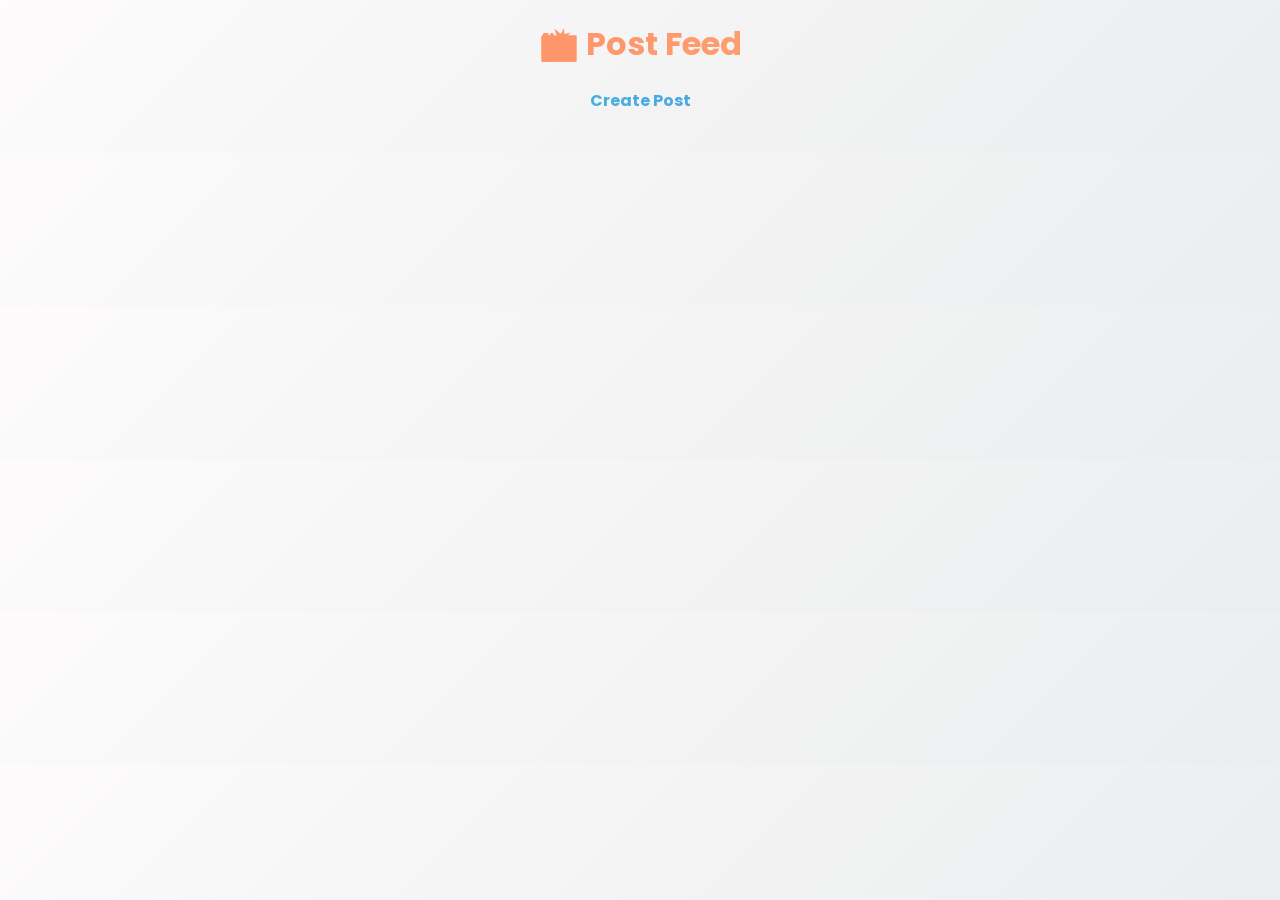
==== index.html @ a0c23933 "Add files via upload" ====
<!DOCTYPE html>
<html lang="en">
<head>
  <meta charset="UTF-8">
  <title>Feed</title>
  <link rel="stylesheet" href="./css/style.css">
  <link href="https://fonts.googleapis.com/css2?family=Poppins&display=swap" rel="stylesheet">
</head>
<body>

  <h1>📸 Post Feed</h1>
  <a href="create.html">Create Post</a>

  <div id="posts"></div>

  <script type="module" src="./js/feed.js"></script>
</body>
</html>
---- css/style.css ----
/* ===== RESET ===== */
* {
  margin: 0;
  padding: 0;
  box-sizing: border-box;
}

/* ===== BODY ===== */
body {
  font-family: 'Poppins', sans-serif;
  background: linear-gradient(135deg, #fdfbfb, #ebedee); /* soft gradient */
  color: #333;
  padding: 20px;
}

/* ===== HEADER ===== */
h1 {
  text-align: center;
  margin-bottom: 20px;
  background: linear-gradient(90deg, #ff7e5f, #feb47b);
  -webkit-background-clip: text;
  -webkit-text-fill-color: transparent;
}

/* ===== NAV LINKS ===== */
a {
  display: block;
  text-align: center;
  margin-bottom: 20px;
  text-decoration: none;
  font-weight: bold;
  background: linear-gradient(90deg, #36d1dc, #5b86e5);
  -webkit-background-clip: text;
  -webkit-text-fill-color: transparent;
}

a:hover {
  opacity: 0.7;
}

/* ===== FORM ===== */
form {
  max-width: 400px;
  margin: 0 auto 30px auto;
  display: flex;
  flex-direction: column;
  gap: 15px;
  background: linear-gradient(145deg, #ffffff, #f0f0f0);
  padding: 20px;
  border-radius: 15px;
  box-shadow: 0 8px 20px rgba(0,0,0,0.1);
}

/* ===== INPUTS ===== */
input[type="file"],
input[type="text"] {
  padding: 10px;
  border-radius: 10px;
  border: 1px solid #ddd;
  font-size: 14px;
  outline: none;
  transition: 0.3s;
}

input:focus {
  border-color: #5b86e5;
  box-shadow: 0 0 5px rgba(91,134,229,0.3);
}

/* ===== BUTTON ===== */
button {
  padding: 12px;
  border: none;
  border-radius: 10px;
  background: linear-gradient(90deg, #36d1dc, #5b86e5);
  color: white;
  font-weight: bold;
  cursor: pointer;
  transition: 0.3s;
}

button:hover {
  transform: scale(1.03);
  opacity: 0.9;
}

/* ===== POSTS (VERTICAL FEED) ===== */
#posts {
  display:flex;
  flex-direction:column-reverse;
  align-items: center;
  gap: 25px;
}

/* ===== POST CARD ===== */
.post {
  width: 100%;
  max-width: 500px;
  background: linear-gradient(145deg, #ffffff, #f7f7f7);
  border-radius: 15px;
  overflow: hidden;
  box-shadow: 0 10px 25px rgba(0,0,0,0.08);
  transition: all 0.3s ease;
}

.post:hover {
  transform: translateY(-6px) scale(1.01);
}

/* ===== IMAGE ===== */
.post img {
  width: 100%;
  height: auto;
  object-fit: contain;
  background: #000;
}

/* ===== CAPTION ===== */
.post p {
  padding: 12px;
  font-size: 14px;
  line-height: 1.5;
}

/* ===== EMPTY MESSAGE ===== */
#posts p {
  text-align: center;
  font-size: 16px;
  color: gray;
}

/* ===== MOBILE VIEW ===== */
@media (max-width: 600px) {
  body {
    padding: 10px;
  }

  h1 {
    font-size: 22px;
  }

  form {
    width: 100%;
    padding: 15px;
  }

  .post {
    max-width: 100%;
  }
}
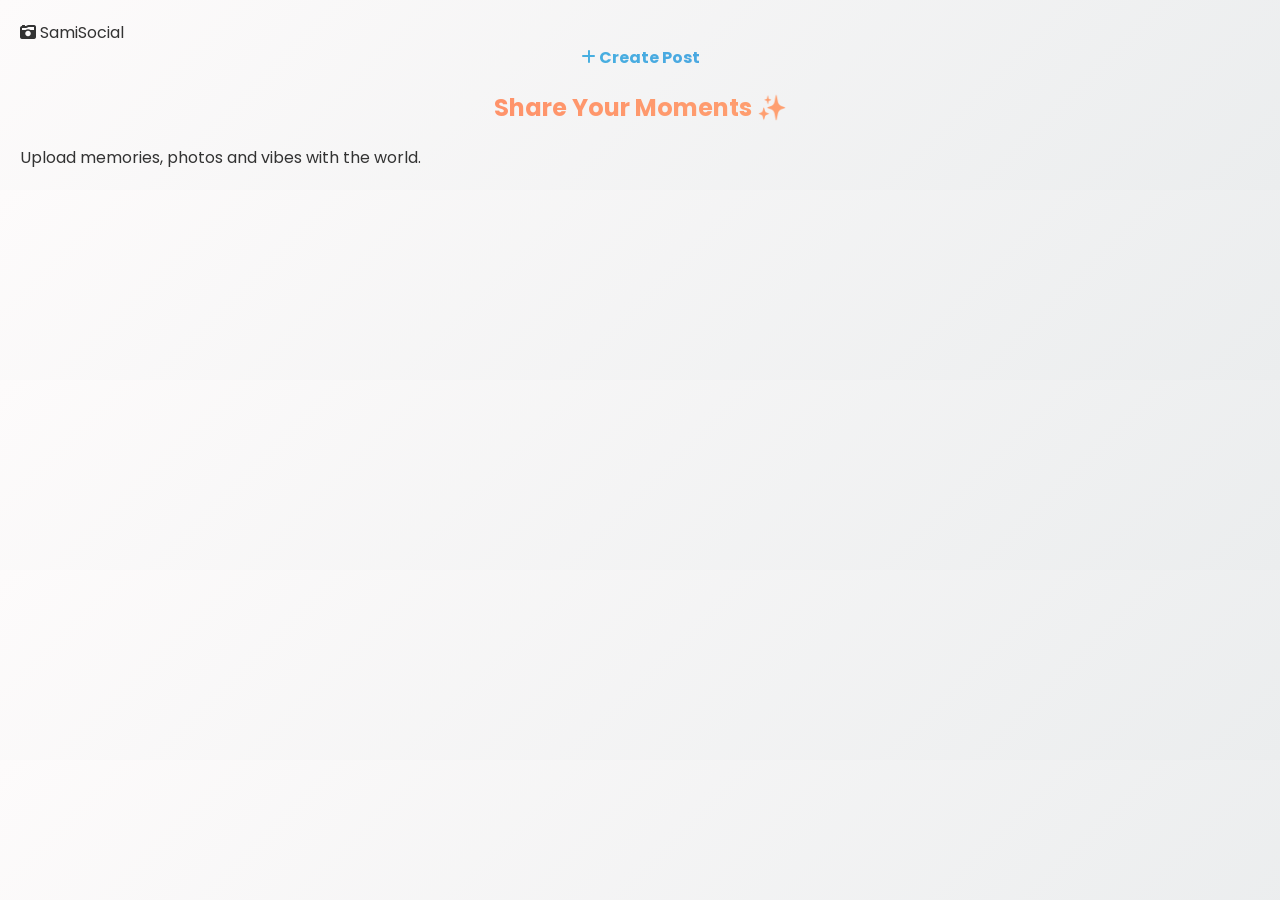
==== commit 90ee0f0a: "Update index.html Updated the User Interface" ====
--- a/index.html
+++ b/index.html
@@ -2,17 +2,44 @@
 <html lang="en">
 <head>
   <meta charset="UTF-8">
-  <title>Feed</title>
+  <meta name="viewport" content="width=device-width, initial-scale=1.0">
+  <title>Social Feed</title>
+
   <link rel="stylesheet" href="./css/style.css">
-  <link href="https://fonts.googleapis.com/css2?family=Poppins&display=swap" rel="stylesheet">
+
+  <link href="https://fonts.googleapis.com/css2?family=Poppins:wght@300;400;500;600;700&display=swap" rel="stylesheet">
+
+  <link rel="stylesheet"
+  href="https://cdnjs.cloudflare.com/ajax/libs/font-awesome/6.5.1/css/all.min.css"/>
 </head>
+
 <body>
 
-  <h1>📸 Post Feed</h1>
-  <a href="create.html">Create Post</a>
+  <!-- Background Glow -->
+  <div class="bg-glow"></div>
 
+  <!-- Navbar -->
+  <nav class="navbar">
+    <div class="logo">
+      <i class="fa-solid fa-camera-retro"></i>
+      SamiSocial
+    </div>
+
+    <a href="create.html" class="create-btn">
+      <i class="fa-solid fa-plus"></i>
+      Create Post
+    </a>
+  </nav>
+
+  <!-- Hero -->
+  <section class="hero">
+    <h1>Share Your Moments ✨</h1>
+    <p>Upload memories, photos and vibes with the world.</p>
+  </section>
+
+  <!-- Feed -->
   <div id="posts"></div>
 
   <script type="module" src="./js/feed.js"></script>
 </body>
-</html>+</html>
